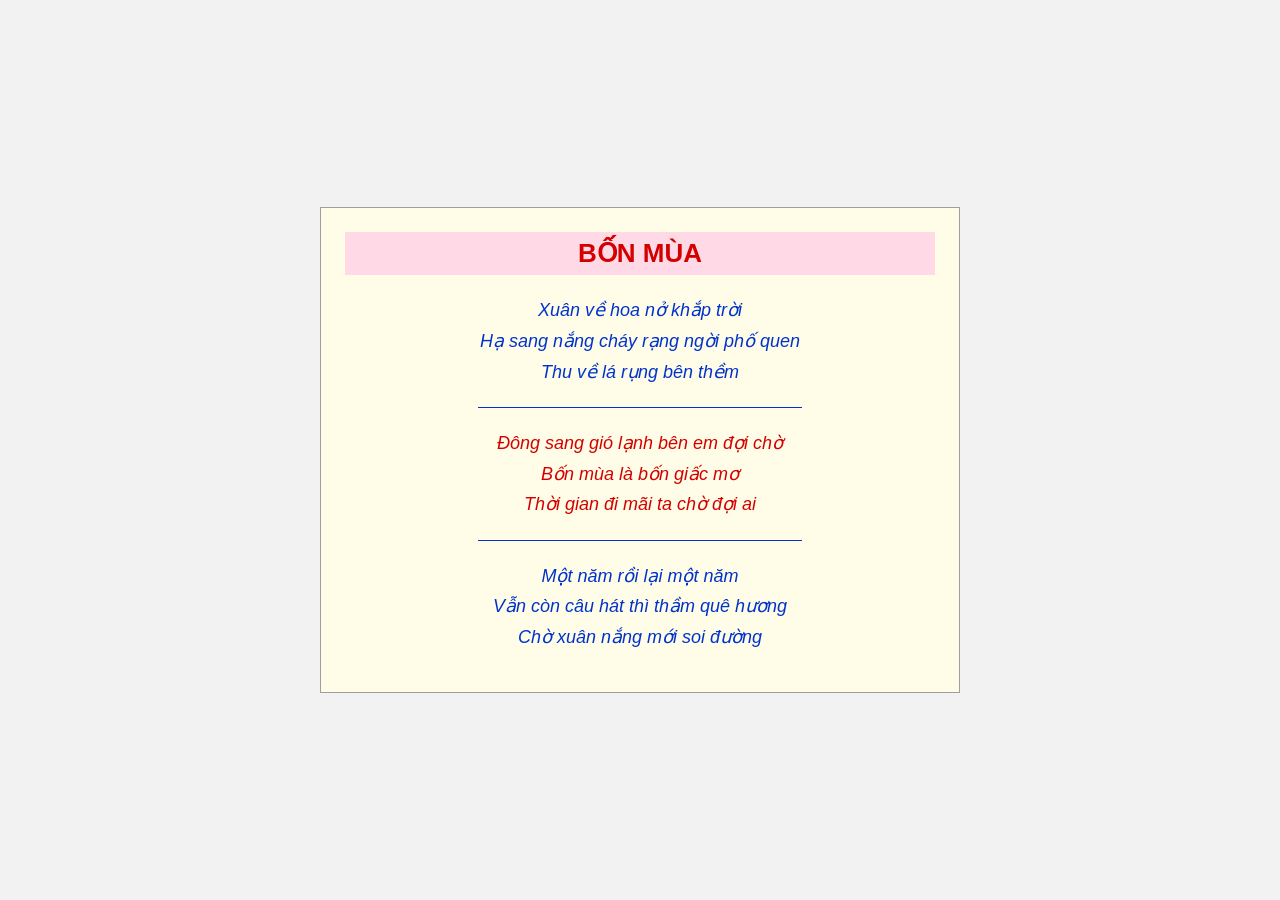
==== ex01/index.html @ 39b5f102 "Add files via upload" ====
<!DOCTYPE html>
<html lang="vi">
<head>
    <meta charset="UTF-8">
    <title>Bài 01: Trang thơ "Bốn mùa"</title>
    <style>
        /* Căn giữa toàn bộ trang web và tạo màu nền nhẹ */
        body {
            background-color: #f2f2f2;
            font-family: Arial, sans-serif;
            display: flex;
            justify-content: center;
            align-items: center;
            min-height: 100vh;
            margin: 0;
        }

        /* Khung bao bài thơ (Rộng 640px, nền vàng nhạt, viền xám) */
        .khung-tho {
            width: 640px;
            background-color: #FFFDE7;
            border: 1px solid #9E9E9E;
            padding: 24px;
            text-align: center;
            box-sizing: border-box;
        }

        /* Tiêu đề bài thơ: Chữ đỏ đậm, nền hồng phấn, in đậm */
        h1 {
            color: #D40000;
            background-color: #FFD9E6;
            padding: 6px 0;
            margin: 0 0 20px 0;
            font-size: 26px;
            font-weight: bold;
        }

        /* Định dạng chung cho các khổ thơ: In nghiêng, cách dòng 1.7 */
        p {
            font-style: italic;
            line-height: 1.7;
            margin: 15px 0;
            font-size: 18px;
        }

        /* Khổ 1 & Khổ 3: Chữ màu xanh dương */
        .khung-xanh {
            color: #0033CC;
        }

        /* Khổ 2: Chữ màu đỏ */
        .khung-do {
            color: #D40000;
        }

        /* Đường kẻ ngang phân cách giữa các khổ thơ */
        hr {
            width: 55%;
            border: none;
            border-top: 1px solid #0033CC;
            margin: 20px auto;
        }
    </style>
</head>
<body>

    <article class="khung-tho">
        <h1>BỐN MÙA</h1>

        <!-- Khổ thơ 1 (Xanh dương) -->
        <p class="khung-xanh">
            Xuân về hoa nở khắp trời<br>
            Hạ sang nắng cháy rạng ngời phố quen<br>
            Thu về lá rụng bên thềm
        </p>

        <hr>

        <!-- Khổ thơ 2 (Đỏ) -->
        <p class="khung-do">
            Đông sang gió lạnh bên em đợi chờ<br>
            Bốn mùa là bốn giấc mơ<br>
            Thời gian đi mãi ta chờ đợi ai
        </p>

        <hr>

        <!-- Khổ thơ 3 (Xanh dương) -->
        <p class="khung-xanh">
            Một năm rồi lại một năm<br>
            Vẫn còn câu hát thì thầm quê hương<br>
            Chờ xuân nắng mới soi đường
        </p>
    </article>

</body>
</html>
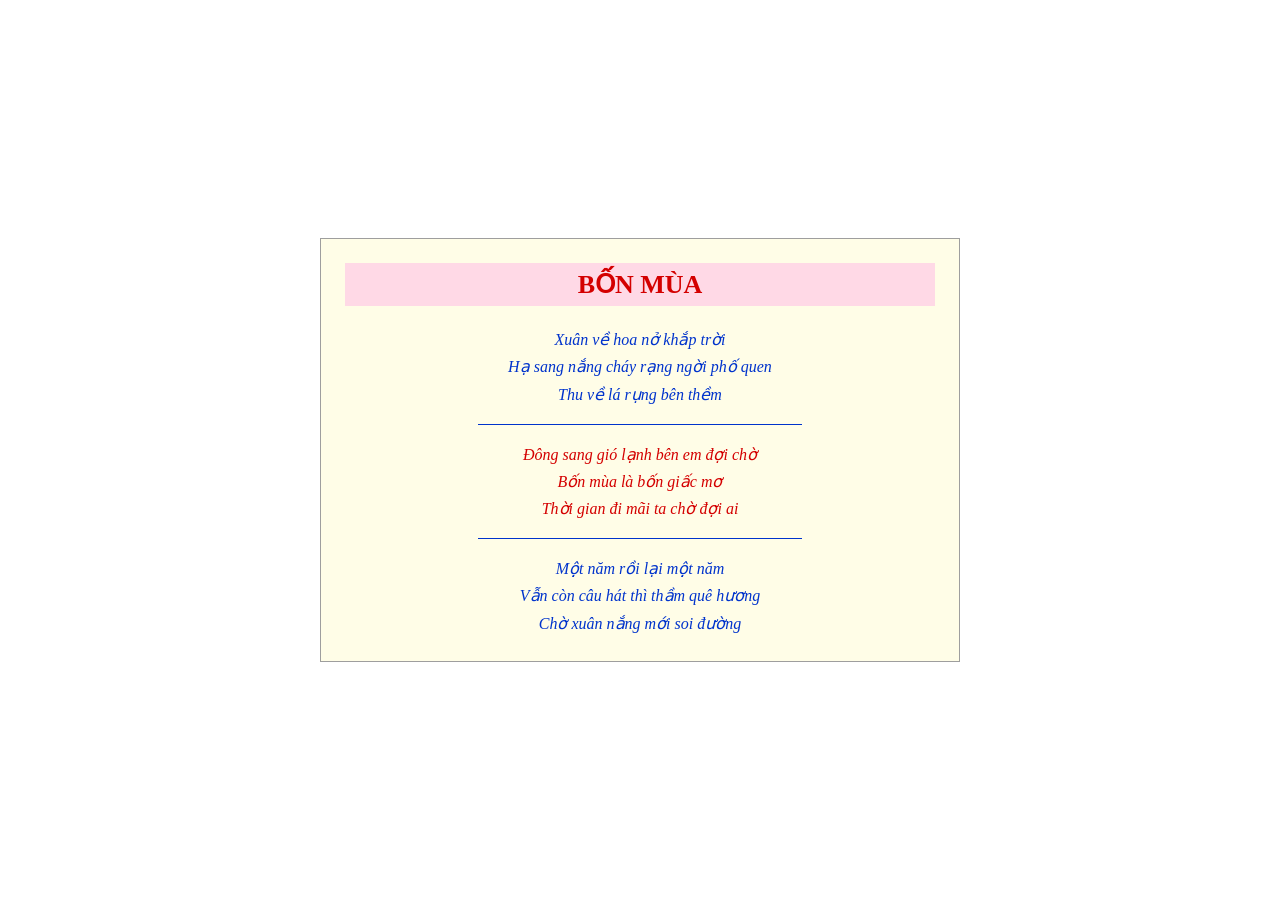
==== commit b36937cd: "Nop bai 01" ====
--- a/ex01/index.html
+++ b/ex01/index.html
@@ -1,97 +1,36 @@
 <!DOCTYPE html>
 <html lang="vi">
 <head>
-    <meta charset="UTF-8">
-    <title>Bài 01: Trang thơ "Bốn mùa"</title>
-    <style>
-        /* Căn giữa toàn bộ trang web và tạo màu nền nhẹ */
-        body {
-            background-color: #f2f2f2;
-            font-family: Arial, sans-serif;
-            display: flex;
-            justify-content: center;
-            align-items: center;
-            min-height: 100vh;
-            margin: 0;
-        }
-
-        /* Khung bao bài thơ (Rộng 640px, nền vàng nhạt, viền xám) */
-        .khung-tho {
-            width: 640px;
-            background-color: #FFFDE7;
-            border: 1px solid #9E9E9E;
-            padding: 24px;
-            text-align: center;
-            box-sizing: border-box;
-        }
-
-        /* Tiêu đề bài thơ: Chữ đỏ đậm, nền hồng phấn, in đậm */
-        h1 {
-            color: #D40000;
-            background-color: #FFD9E6;
-            padding: 6px 0;
-            margin: 0 0 20px 0;
-            font-size: 26px;
-            font-weight: bold;
-        }
-
-        /* Định dạng chung cho các khổ thơ: In nghiêng, cách dòng 1.7 */
-        p {
-            font-style: italic;
-            line-height: 1.7;
-            margin: 15px 0;
-            font-size: 18px;
-        }
-
-        /* Khổ 1 & Khổ 3: Chữ màu xanh dương */
-        .khung-xanh {
-            color: #0033CC;
-        }
-
-        /* Khổ 2: Chữ màu đỏ */
-        .khung-do {
-            color: #D40000;
-        }
-
-        /* Đường kẻ ngang phân cách giữa các khổ thơ */
-        hr {
-            width: 55%;
-            border: none;
-            border-top: 1px solid #0033CC;
-            margin: 20px auto;
-        }
-    </style>
+  <meta charset="UTF-8">
+  <meta name="viewport" content="width=device-width, initial-scale=1.0">
+  <title>Bốn mùa</title>
+  <link rel="stylesheet" href="css/style.css">
 </head>
 <body>
+  <article class="khung-tho">
+    <h1>BỐN MÙA</h1>
 
-    <article class="khung-tho">
-        <h1>BỐN MÙA</h1>
+    <p class="kho xanh">
+      Xuân về hoa nở khắp trời<br>
+      Hạ sang nắng cháy rạng ngời phố quen<br>
+      Thu về lá rụng bên thềm
+    </p>
 
-        <!-- Khổ thơ 1 (Xanh dương) -->
-        <p class="khung-xanh">
-            Xuân về hoa nở khắp trời<br>
-            Hạ sang nắng cháy rạng ngời phố quen<br>
-            Thu về lá rụng bên thềm
-        </p>
+    <hr>
 
-        <hr>
+    <p class="kho do">
+      Đông sang gió lạnh bên em đợi chờ<br>
+      Bốn mùa là bốn giấc mơ<br>
+      Thời gian đi mãi ta chờ đợi ai
+    </p>
 
-        <!-- Khổ thơ 2 (Đỏ) -->
-        <p class="khung-do">
-            Đông sang gió lạnh bên em đợi chờ<br>
-            Bốn mùa là bốn giấc mơ<br>
-            Thời gian đi mãi ta chờ đợi ai
-        </p>
+    <hr>
 
-        <hr>
-
-        <!-- Khổ thơ 3 (Xanh dương) -->
-        <p class="khung-xanh">
-            Một năm rồi lại một năm<br>
-            Vẫn còn câu hát thì thầm quê hương<br>
-            Chờ xuân nắng mới soi đường
-        </p>
-    </article>
-
+    <p class="kho xanh">
+      Một năm rồi lại một năm<br>
+      Vẫn còn câu hát thì thầm quê hương<br>
+      Chờ xuân nắng mới soi đường
+    </p>
+  </article>
 </body>
 </html>
--- a/ex01/css/style.css
+++ b/ex01/css/style.css
@@ -0,0 +1,60 @@
+:root {
+  --frame-bg: #FFFDE7;
+  --frame-border: #9E9E9E;
+  --red: #D40000;
+  --pink: #FFD9E6;
+  --blue: #0033CC;
+}
+
+* {
+  box-sizing: border-box;
+}
+
+body {
+  margin: 0;
+  padding: 16px;
+  min-height: 100vh;
+  display: flex;
+  justify-content: center;
+  align-items: center;
+  font-family: "Times New Roman", serif;
+}
+
+.khung-tho {
+  width: 640px;
+  max-width: 100%;
+  padding: 24px;
+  background-color: var(--frame-bg);
+  border: 1px solid var(--frame-border);
+  text-align: center;
+}
+
+h1 {
+  margin: 0 0 20px;
+  padding: 6px 0;
+  font-size: 26px;
+  font-weight: bold;
+  color: var(--red);
+  background-color: var(--pink);
+}
+
+.kho {
+  margin: 0;
+  font-style: italic;
+  line-height: 1.7;
+}
+
+.xanh {
+  color: var(--blue);
+}
+
+.do {
+  color: var(--red);
+}
+
+hr {
+  width: 55%;
+  margin: 16px auto;
+  border: none;
+  border-top: 1px solid var(--blue);
+}
